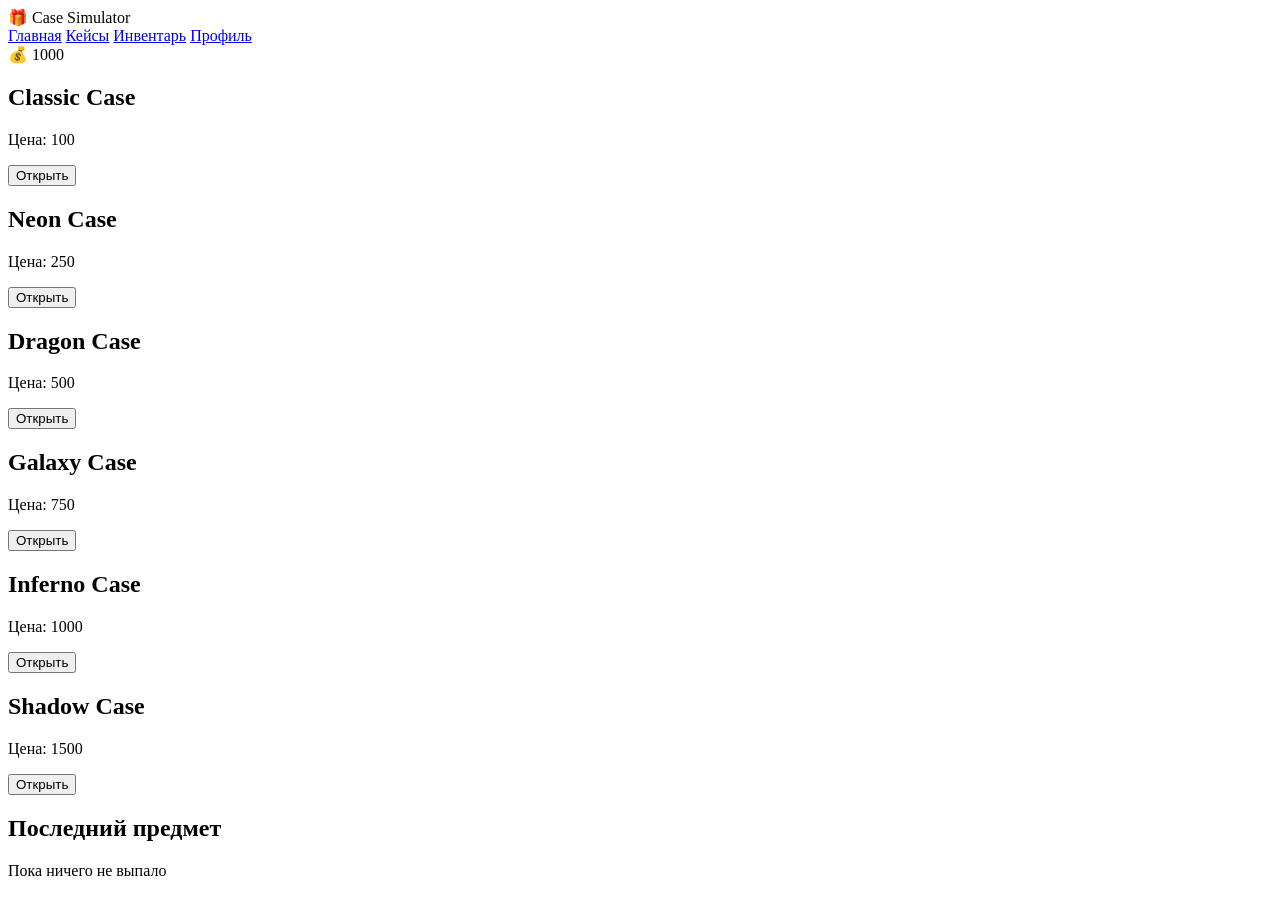
==== cases.html @ b7fdfdcb "Update and rename script.js to cases.html" ====
<!DOCTYPE html>
<html lang="ru">
<head>

<meta charset="UTF-8">
<meta name="viewport" content="width=device-width, initial-scale=1.0">

<title>Кейсы</title>

<link rel="stylesheet" href="css/style.css">
<link rel="stylesheet" href="css/cases.css">

<link href="https://fonts.googleapis.com/css2?family=Montserrat:wght@400;600;700;800&display=swap" rel="stylesheet">

</head>

<body>

<div class="background"></div>

<header>

<div class="logo">
🎁 Case Simulator
</div>

<nav>

<a href="index.html">Главная</a>

<a href="cases.html">Кейсы</a>

<a href="inventory.html">Инвентарь</a>

<a href="profile.html">Профиль</a>

</nav>

<div class="money">

💰 <span id="coins">1000</span>

</div>

</header>

<section class="cases">

<div class="case-card">
<h2>Classic Case</h2>
<p>Цена: 100</p>
<button onclick="openCase('classic',100)">Открыть</button>
</div>

<div class="case-card">
<h2>Neon Case</h2>
<p>Цена: 250</p>
<button onclick="openCase('neon',250)">Открыть</button>
</div>

<div class="case-card">
<h2>Dragon Case</h2>
<p>Цена: 500</p>
<button onclick="openCase('dragon',500)">Открыть</button>
</div>

<div class="case-card">
<h2>Galaxy Case</h2>
<p>Цена: 750</p>
<button onclick="openCase('galaxy',750)">Открыть</button>
</div>

<div class="case-card">
<h2>Inferno Case</h2>
<p>Цена: 1000</p>
<button onclick="openCase('inferno',1000)">Открыть</button>
</div>

<div class="case-card">
<h2>Shadow Case</h2>
<p>Цена: 1500</p>
<button onclick="openCase('shadow',1500)">Открыть</button>
</div>

</section>

<div id="rouletteWindow">

<div id="rouletteItems"></div>

</div>

<h2 id="dropTitle">
Последний предмет
</h2>

<div id="dropItem">
Пока ничего не выпало
</div>

<script src="js/data.js"></script>
<script src="js/cases.js"></script>

</body>
</html>
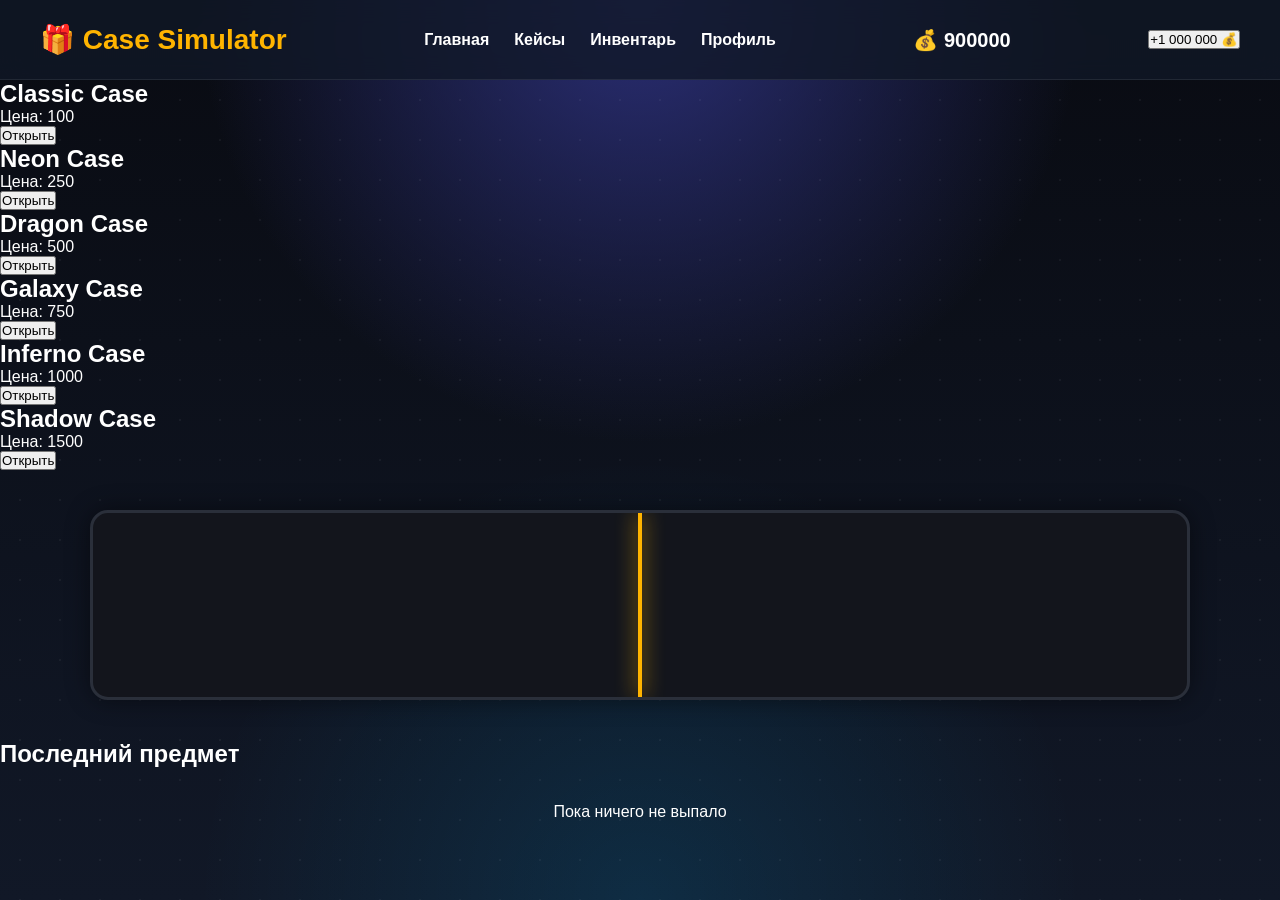
==== commit 1144d17b: "Update cases.html" ====
--- a/cases.html
+++ b/cases.html
@@ -41,6 +41,7 @@
 💰 <span id="coins">1000</span>
 
 </div>
+  <button id="addCoinsBtn">+1 000 000 💰</button>
 
 </header>
 
--- a/css/style.css
+++ b/css/style.css
@@ -0,0 +1,140 @@
+*{
+    margin:0;
+    padding:0;
+    box-sizing:border-box;
+}
+
+body{
+    font-family:'Montserrat',sans-serif;
+    color:#fff;
+    background:#0b0f1a;
+    overflow-x:hidden;
+}
+
+.background{
+    position:fixed;
+    inset:0;
+    background:
+        radial-gradient(circle at top,#2b2f77 0%,transparent 40%),
+        radial-gradient(circle at bottom,#00b4ff22 0%,transparent 40%),
+        linear-gradient(180deg,#090b12,#111827);
+    z-index:-2;
+}
+
+.background::after{
+    content:"";
+    position:absolute;
+    width:100%;
+    height:100%;
+    background-image:
+        radial-gradient(#ffffff22 1px,transparent 1px);
+    background-size:40px 40px;
+    animation:move 25s linear infinite;
+    opacity:.35;
+}
+
+@keyframes move{
+    from{
+        transform:translateY(0);
+    }
+    to{
+        transform:translateY(40px);
+    }
+}
+
+header{
+    height:80px;
+    display:flex;
+    justify-content:space-between;
+    align-items:center;
+    padding:0 40px;
+    background:rgba(17,24,39,.8);
+    backdrop-filter:blur(12px);
+    border-bottom:1px solid rgba(255,255,255,.08);
+}
+
+.logo{
+    font-size:28px;
+    font-weight:800;
+    color:#ffb400;
+}
+
+nav{
+    display:flex;
+    gap:25px;
+}
+
+nav a{
+    color:white;
+    text-decoration:none;
+    font-weight:600;
+    transition:.25s;
+}
+
+nav a:hover{
+    color:#ffb400;
+}
+
+.money{
+    font-size:20px;
+    font-weight:bold;
+}
+
+.hero{
+    text-align:center;
+    padding:120px 20px;
+}
+
+.hero h1{
+    font-size:56px;
+    margin-bottom:20px;
+}
+
+.hero p{
+    font-size:22px;
+    opacity:.85;
+}
+
+.play{
+    display:inline-block;
+    margin-top:40px;
+    background:#ffb400;
+    color:black;
+    padding:18px 40px;
+    border-radius:14px;
+    text-decoration:none;
+    font-weight:700;
+    transition:.25s;
+}
+
+.play:hover{
+    transform:scale(1.05);
+}
+
+.features{
+    width:1200px;
+    max-width:95%;
+    margin:auto;
+    display:grid;
+    grid-template-columns:repeat(auto-fit,minmax(240px,1fr));
+    gap:25px;
+    margin-bottom:80px;
+}
+
+.feature{
+    background:#161b22;
+    border-radius:18px;
+    padding:35px;
+    text-align:center;
+    transition:.3s;
+    border:1px solid rgba(255,255,255,.06);
+}
+
+.feature:hover{
+    transform:translateY(-8px);
+    box-shadow:0 0 30px rgba(255,180,0,.25);
+}
+
+.feature h2{
+    margin:15px 0;
+}
--- a/css/cases.css
+++ b/css/cases.css
@@ -0,0 +1,133 @@
+/* ========================= */
+/* РУЛЕТКА */
+/* ========================= */
+
+#rouletteWindow{
+    width:1100px;
+    max-width:95%;
+    height:190px;
+    margin:40px auto;
+    overflow:hidden;
+    position:relative;
+    background:#13151c;
+    border-radius:18px;
+    border:3px solid #2a2f3a;
+    box-shadow:0 0 25px rgba(0,0,0,.45);
+}
+
+#rouletteWindow::after{
+    content:"";
+    position:absolute;
+    left:50%;
+    top:0;
+    transform:translateX(-50%);
+    width:4px;
+    height:100%;
+    background:#ffb400;
+    box-shadow:0 0 20px #ffb400;
+    z-index:100;
+}
+
+#rouletteItems{
+    display:flex;
+    align-items:center;
+    height:100%;
+    gap:20px;
+    padding:0 20px;
+}
+
+.roulette-card{
+    width:150px;
+    min-width:150px;
+    height:165px;
+    background:#1b1f28;
+    border-radius:14px;
+    text-align:center;
+    padding:10px;
+    border:2px solid #2b313d;
+    transition:.25s;
+}
+
+.roulette-card img{
+    width:120px;
+    height:80px;
+    object-fit:contain;
+    pointer-events:none;
+}
+
+.roulette-card h3{
+    font-size:15px;
+    margin-top:10px;
+    color:#fff;
+}
+
+.roulette-card p{
+    margin-top:8px;
+    color:#bfc6d4;
+}
+
+/* Цвета редкости */
+
+.common{
+    border-color:#8a8a8a;
+}
+
+.rare{
+    border-color:#2f8cff;
+    box-shadow:0 0 15px rgba(47,140,255,.35);
+}
+
+.epic{
+    border-color:#a23cff;
+    box-shadow:0 0 15px rgba(162,60,255,.35);
+}
+
+.legendary{
+    border-color:#ffb400;
+    box-shadow:0 0 18px rgba(255,180,0,.5);
+}
+
+/* Победитель */
+
+#winner,
+#dropItem{
+    margin:35px auto;
+    text-align:center;
+}
+
+.winner-card{
+    width:260px;
+    margin:auto;
+    background:#1b1f28;
+    border-radius:18px;
+    padding:25px;
+    animation:showWinner .45s ease;
+}
+
+.winner-card img{
+    width:190px;
+    height:120px;
+    object-fit:contain;
+}
+
+.winner-card h2{
+    margin-top:15px;
+    color:#fff;
+}
+
+.winner-card p{
+    color:#ffb400;
+    font-size:20px;
+    font-weight:bold;
+}
+
+@keyframes showWinner{
+    from{
+        transform:scale(.7);
+        opacity:0;
+    }
+    to{
+        transform:scale(1);
+        opacity:1;
+    }
+}
